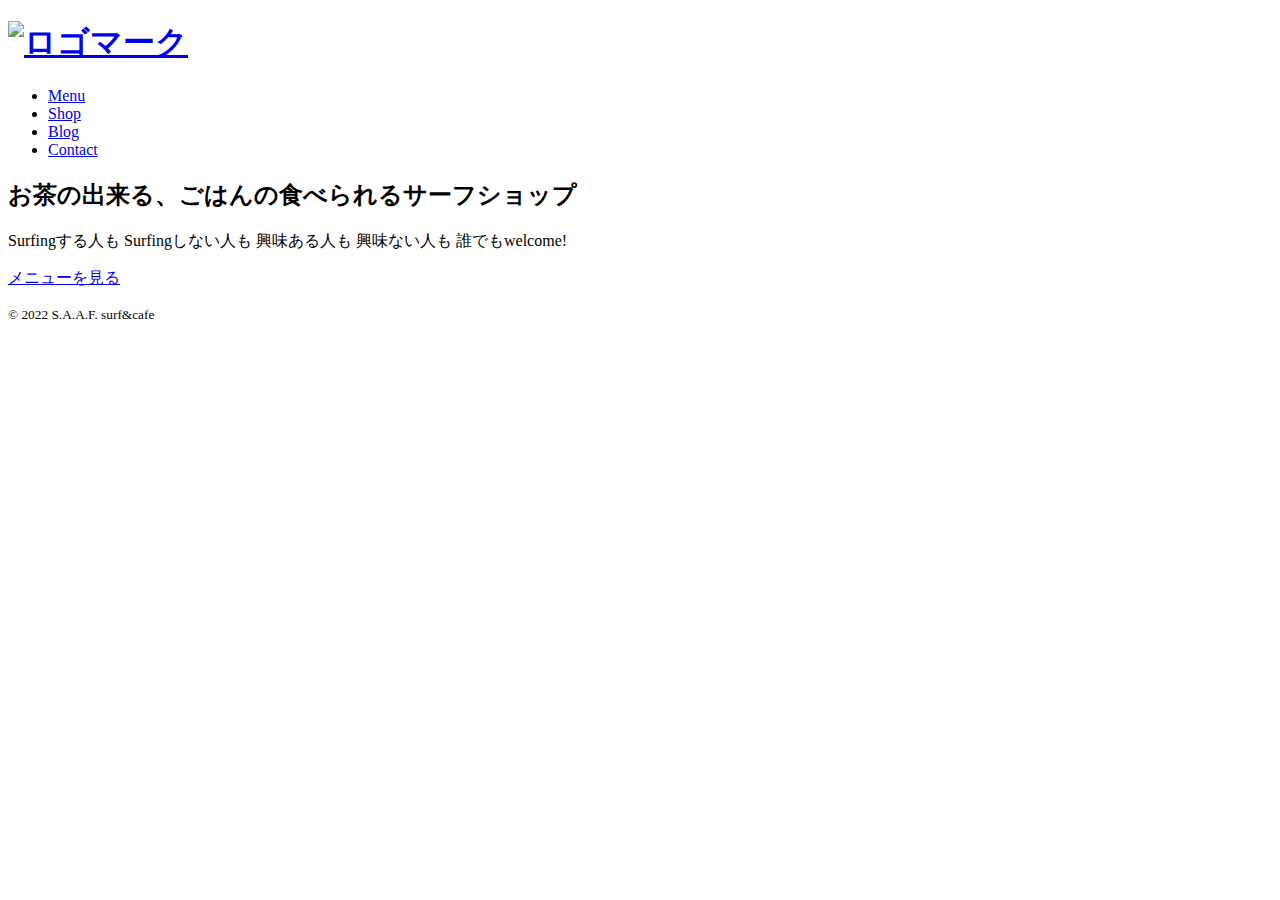
==== index.html @ b7b6c259 "Create index.html" ====
<!DOCTYPE html>
<html lang="ja">
  <head>
    <meta charset="utf-8">
    <title>SAAF surf&cafe</title>
    <meta name="description" content="名古屋のサーフィンする人もしない人もwelcomeなサーフショップ&CAFE">
    <meta name="viewport" content="width=device-width,initial-scale=1">

  <!-- CSS -->
    <link rel="stylesheet" href="https://unpkg.com/ress/dist/ress.min.css">
    <link rel="stylesheet" href="style.css">
  </head>

  <body>
    <div id="home" class="big-bg">
      <header class="page-header wrapper">
        <h1><a href="index.html"><img class="logo" src="../img/logo_3.png" alt="ロゴマーク"></a></h1>
        <nav>
          <ul class="main-nav">
            <li><a href="menu.html">Menu</a></li>
            <li><a href="shop.html">Shop</a></li>
            <li><a href="https://ameblo.jp/saaf/entrylist.html">Blog</a></li>
           <li><a href="contact.html">Contact</a></li>
          </ul>
        </nav>
      </header>

      <div class="home-content wrapper">
        <h2 class="page-title">お茶の出来る、ごはんの食べられるサーフショップ</h2>
        <p>Surfingする人も Surfingしない人も 興味ある人も 興味ない人も 誰でもwelcome!</p>
        <a class="button" href="menu.html">メニューを見る</a>
      </div>

    </div> <!-- #home -->

    <footer>
      <div class="wrapper">
        <p><small>&copy; 2022 S.A.A.F. surf&cafe</small></p>
      </div>
    </footer>
  </body>
</html>
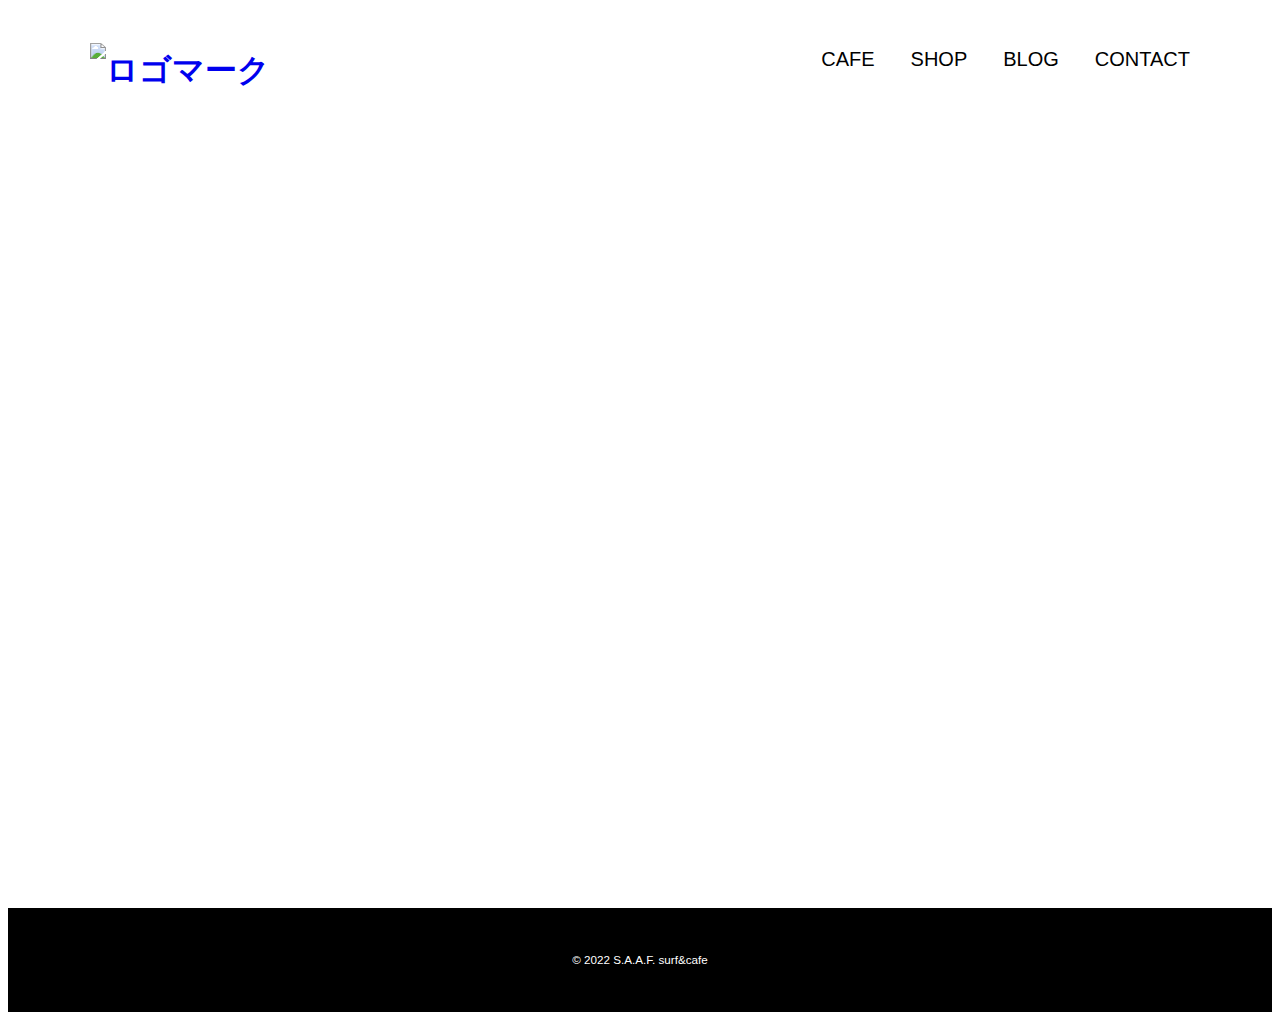
==== commit dce17795: "Update index.html" ====
--- a/index.html
+++ b/index.html
@@ -9,6 +9,8 @@
   <!-- CSS -->
     <link rel="stylesheet" href="https://unpkg.com/ress/dist/ress.min.css">
     <link rel="stylesheet" href="style.css">
+    <script src="https://kit.fontawesome.com/a8f29fcd60.js" crossorigin="anonymous"></script>
+    
   </head>
 
   <body>
@@ -17,7 +19,7 @@
         <h1><a href="index.html"><img class="logo" src="../img/logo_3.png" alt="ロゴマーク"></a></h1>
         <nav>
           <ul class="main-nav">
-            <li><a href="menu.html">Menu</a></li>
+            <li><a href="menu.html">CAFE</a></li>
             <li><a href="shop.html">Shop</a></li>
             <li><a href="https://ameblo.jp/saaf/entrylist.html">Blog</a></li>
            <li><a href="contact.html">Contact</a></li>
@@ -25,11 +27,15 @@
         </nav>
       </header>
 
+    <!--
       <div class="home-content wrapper">
         <h2 class="page-title">お茶の出来る、ごはんの食べられるサーフショップ</h2>
         <p>Surfingする人も Surfingしない人も 興味ある人も 興味ない人も 誰でもwelcome!</p>
         <a class="button" href="menu.html">メニューを見る</a>
+        <i class="fa-brands fa-instagram"></i>
+        <i class="fa-brands fa-facebook-square"></i>
       </div>
+    -->
 
     </div> <!-- #home -->
 
--- a/style.css
+++ b/style.css
@@ -0,0 +1,274 @@
+@charset "UTF-8";
+
+/* ----------共通部分---------- */
+html {
+  font-size: 100%;
+}
+
+body {
+  font-family: "Yu Gothic Medium", "游ゴシック Medium", YuGothic, "游ゴシック体", "ヒラギノ角ゴ Pro W3", sans-serif;
+  line-height: 1.7;
+  color: #000;
+}
+
+a {
+  text-decoration: none;
+}
+
+a:hover {
+  opacity: 0.5;
+  transition: all 0.5s;
+}
+
+img {
+  max-width: 100%;
+}
+
+
+/* ---------header---------- */
+.wrapper {
+  max-width: 1100px;
+  margin: 0 auto;
+  padding: 0 4%;
+}
+
+.page-header {
+  display: flex;
+  justify-content: space-between;
+}
+
+.logo {
+  width: 310px;
+  margin-top: 14px;
+}
+
+.main-nav {
+  display: flex;
+  font-size: 1.25rem;
+  text-transform: uppercase;
+  margin-top: 34px;
+  list-style: none;
+}
+
+.main-nav li {
+  margin-left: 36px;
+}
+
+.main-nav a {
+  color: #000;
+}
+
+
+/* ----------HOME---------- */
+.home-content {
+  text-align: center;
+  margin-top: 10%;
+}
+
+.home-content p {
+  font-size: 1.125rem;
+  margin: 10px 0 42px 0;
+}
+
+
+/* ----------見出し---------- */
+.page-title {
+  font-size: 5rem;
+  font-weight: normal;
+}
+
+
+/* ----------ボタン---------- */
+.button {
+  font-size: 1.375rem;
+  background: #0bd;
+  color: #fff;
+  border-radius: 5px;
+  padding: 18px 32px;
+}
+
+.button:hover {
+  background-color: #0090aa;
+}
+
+/* ---------大きな背景画像--------- */
+.big-bg {
+  background-size: cover;
+  background-position: center top;
+}
+
+#home {
+  background-image: url(saaf_fv_2.jpg);
+  min-height: 100vh;
+}
+
+/* ---------フッター--------- */
+footer {
+  background: #000;
+  text-align: center;
+  padding: 26px 0;
+}
+
+footer p {
+  color: #fff;
+  font-size: 0.875rem;
+}
+
+
+/* ---------MENU--------- */
+#menu {
+  background-image: url(menu_fv.jpg);
+  min-height: 100vh;
+}
+
+.menu-content {
+  text-align: center;
+  margin-top: 10%;
+}
+
+.menu-content p {
+  font-size: 1.125rem;
+  margin: 10px 0 42px 0;
+}
+
+.weekly-menu p {
+  margin-bottom: 10px;
+}
+
+
+.menu-content h3 {
+  font-size: 2.5rem;
+  font-weight: normal;
+}
+
+.meal-grid {
+  display: grid;
+  gap: 26px;
+  grid-template-columns: repeat(auto-fit, minmax(240px, 1fr));
+  margin-top: 6%;
+  margin-bottom: 50px;
+}
+
+.light-meal {
+  margin-top: 10%;
+}
+
+
+/* ---------SHOP--------- */
+#shop {
+  background-image: url(shop_fv_2.jpg);
+  min-height: 100vh;
+}
+
+.shop-content {
+  text-align: center;
+  margin-top: 10%;
+}
+
+.shop-content p {
+  font-size: 1.125rem;
+  margin: 10px 0 42px 0;
+}
+
+.grid {
+  display: grid;
+  gap: 26px;
+  grid-template-columns: repeat(auto-fit, minmax(240px, 1fr));
+  margin-top: 6%;
+  margin-bottom: 50px;
+}
+
+#shop-contact {
+  background-image: url(shop_contact.jpg);
+  min-height: 100vh;
+}
+
+/*---------- shop-contact ----------*/
+
+form {
+  padding: 10% 0;
+}
+
+form div {
+  margin-bottom: 14px;
+}
+
+label {
+  font-size: 1.125rem;
+  margin-bottom: 10px;
+  display: block;
+}
+
+input[type="text"], input[type="email"], textarea {
+  background-color: rgba(255, 255, 255, .5);
+  border: 1px #fff solid;
+  border-radius: 5px;
+  padding: 10px;
+  font-size: 1rem;
+}
+
+input[type="text"], input[type="email"] {
+  width: 100%;
+  max-width: 240px;
+}
+
+textarea {
+  width: 100%;
+  max-width: 480px;
+  height: 6rem;
+}
+
+input[type="submit"] {
+  border: none;
+  cursor: pointer;
+  line-height: 1;
+}
+
+
+/* ---------- モバイル版---------- */
+@media (max-width: 600px) {
+  .page-header {
+    flex-direction: column;
+  }
+  
+  .page-title {
+    font-size: 2.5rem;
+  }
+  
+  .main-nav {
+    font-size: 1.0rem;
+    margin-top: 10px;
+  }
+  
+  .main-nav li {
+    margin: 0 20px;
+  }
+
+
+  /* ----------HOME---------- */
+  .home-content {
+    margin-top: 20%;
+  }
+
+
+  /* ----------MENU---------- */
+  .menu-content {
+    margin-top: 20%;
+  }
+
+  .menu-content p {
+    margin: 10px 0 12px 0;
+  }
+
+
+  .light-meal {
+    margin-top: 25%;
+  }
+
+  /* ----------SHOP---------- */
+  .shop-content {
+    margin-top: 20%;
+  }
+
+
+}
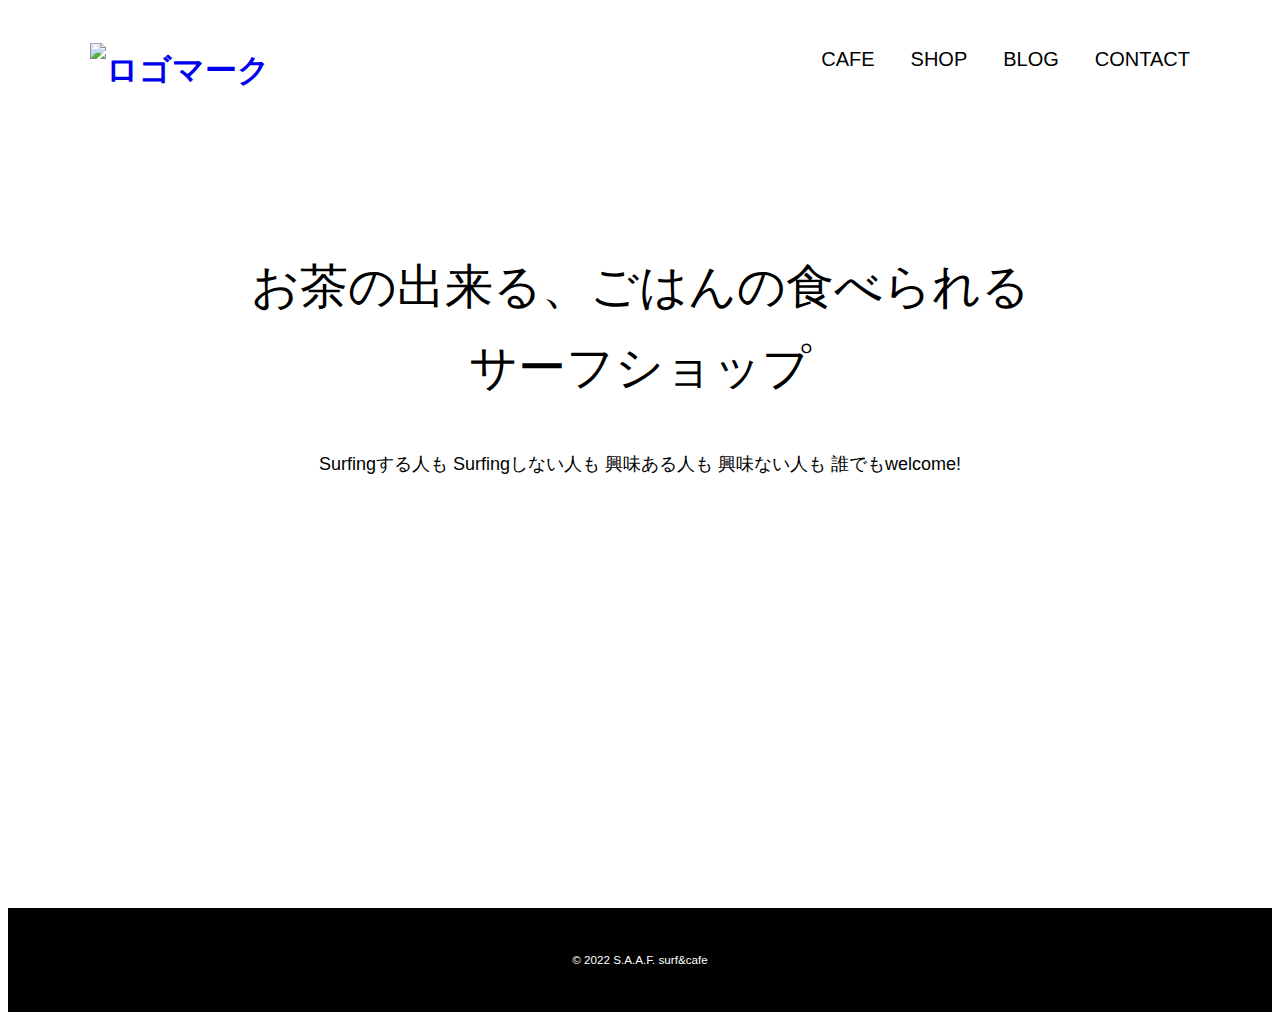
==== commit 800b2983: "Update index.html" ====
--- a/index.html
+++ b/index.html
@@ -16,7 +16,7 @@
   <body>
     <div id="home" class="big-bg">
       <header class="page-header wrapper">
-        <h1><a href="index.html"><img class="logo" src="../img/logo_3.png" alt="ロゴマーク"></a></h1>
+        <h1><a href="index.html"><img class="logo" src="logo_3.png" alt="ロゴマーク"></a></h1>
         <nav>
           <ul class="main-nav">
             <li><a href="menu.html">CAFE</a></li>
@@ -27,15 +27,13 @@
         </nav>
       </header>
 
-    <!--
       <div class="home-content wrapper">
-        <h2 class="page-title">お茶の出来る、ごはんの食べられるサーフショップ</h2>
+        <h2 class="page-title">お茶の出来る、ごはんの食べられる<br>サーフショップ</h2>
         <p>Surfingする人も Surfingしない人も 興味ある人も 興味ない人も 誰でもwelcome!</p>
-        <a class="button" href="menu.html">メニューを見る</a>
-        <i class="fa-brands fa-instagram"></i>
-        <i class="fa-brands fa-facebook-square"></i>
+        <!-- <a class="button" href="menu.html">メニューを見る</a> -->
+        <a class="icon icon-1" href="https://www.instagram.com/saafsurfcafe/?utm_source=ig_embed&ig_rid=72d1df93-21be-4575-aa04-0b6a94711ad9"><i class="fa-brands fa-instagram fa-fw"></i></a>
+        <a class="icon icon-2" href="https://www.facebook.com/saafsurf/"><i class="fa-brands fa-facebook-square fa-fw"></i></a>
       </div>
-    -->
 
     </div> <!-- #home -->
 
--- a/style.css
+++ b/style.css
@@ -73,9 +73,23 @@
 
 /* ----------見出し---------- */
 .page-title {
-  font-size: 5rem;
+  font-size: 3rem;
   font-weight: normal;
 }
+
+/* ----------Font Awesome---------- */
+.icon {
+  font-size: 3rem;
+}
+
+.icon-1 {
+  color: rgb(224, 11, 210)
+}
+
+.icon-2 {
+  color: rgb(26,110,216);
+}
+
 
 
 /* ----------ボタン---------- */
@@ -98,7 +112,7 @@
 }
 
 #home {
-  background-image: url(saaf_fv_2.jpg);
+  background-image: url(saaf_fv_4.jpg);
   min-height: 100vh;
 }
 
@@ -224,6 +238,65 @@
   line-height: 1;
 }
 
+/* ---------contact--------- */
+#contact {
+  background-image: url(contact.jpg);
+  min-height: 100vh;
+}
+
+.contact-content {
+  text-align: center;
+  margin-top: 10%;
+}
+
+
+/* ---------店舗情報・地図--------- */
+#location {
+  padding: 4% 0;
+}
+
+#location .wrapper {
+  display: flex;
+  justify-content: space-between;
+}
+
+.location-info {
+  width: 22%;
+}
+
+.location-info p {
+  padding: 12px 10px;
+}
+
+.location-map {
+  width: 74%;
+}
+
+iframe {
+  width: 100%;
+}
+
+/* --------- Instagram --------- */
+#instagram {
+  padding: 4% 0;
+}
+
+#instagram .wrapper {
+  display: flex;
+  justify-content: space-between;
+}
+
+.instagram-info {
+  width: 96%;
+}
+
+
+blockquote {
+  width: 100%;
+}
+
+
+
 
 /* ---------- モバイル版---------- */
 @media (max-width: 600px) {
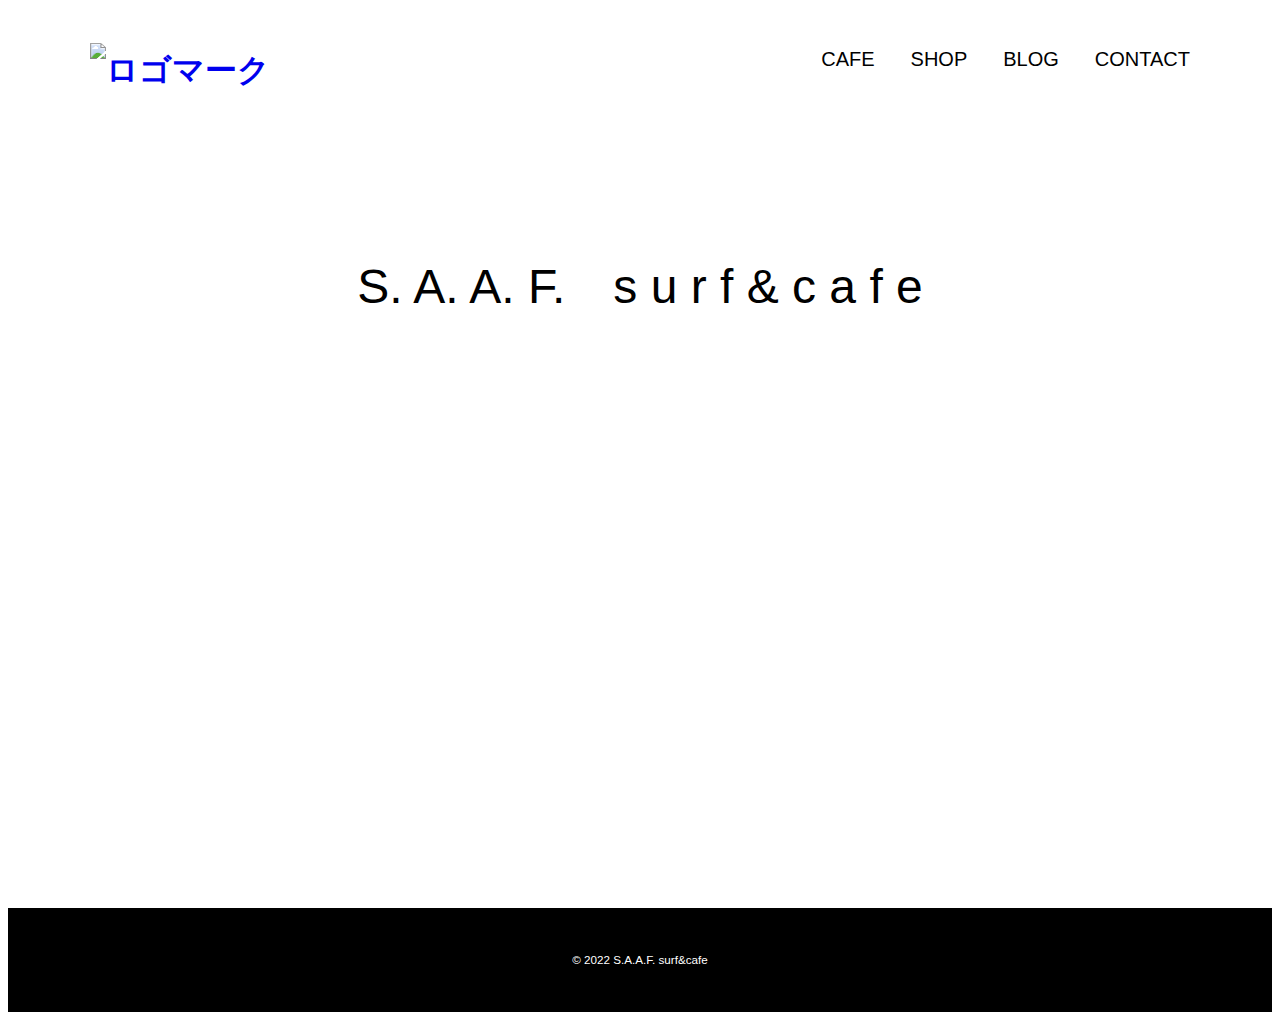
==== commit d3504c09: "Update index.html" ====
--- a/index.html
+++ b/index.html
@@ -16,7 +16,7 @@
   <body>
     <div id="home" class="big-bg">
       <header class="page-header wrapper">
-        <h1><a href="index.html"><img class="logo" src="logo_3.png" alt="ロゴマーク"></a></h1>
+        <h1><a href="index.html"><img class="logo" src="logo_4.png" alt="ロゴマーク"></a></h1>
         <nav>
           <ul class="main-nav">
             <li><a href="menu.html">CAFE</a></li>
@@ -27,13 +27,15 @@
         </nav>
       </header>
 
+
       <div class="home-content wrapper">
-        <h2 class="page-title">お茶の出来る、ごはんの食べられる<br>サーフショップ</h2>
-        <p>Surfingする人も Surfingしない人も 興味ある人も 興味ない人も 誰でもwelcome!</p>
+        <h2 class="page-title">S. A. A. F.　s u r f & c a f e</h2>
+  <!-- <p>Surfingする人も Surfingしない人も 興味ある人も 興味ない人も 誰でもwelcome!</p> -->
         <!-- <a class="button" href="menu.html">メニューを見る</a> -->
         <a class="icon icon-1" href="https://www.instagram.com/saafsurfcafe/?utm_source=ig_embed&ig_rid=72d1df93-21be-4575-aa04-0b6a94711ad9"><i class="fa-brands fa-instagram fa-fw"></i></a>
         <a class="icon icon-2" href="https://www.facebook.com/saafsurf/"><i class="fa-brands fa-facebook-square fa-fw"></i></a>
       </div>
+
 
     </div> <!-- #home -->
 
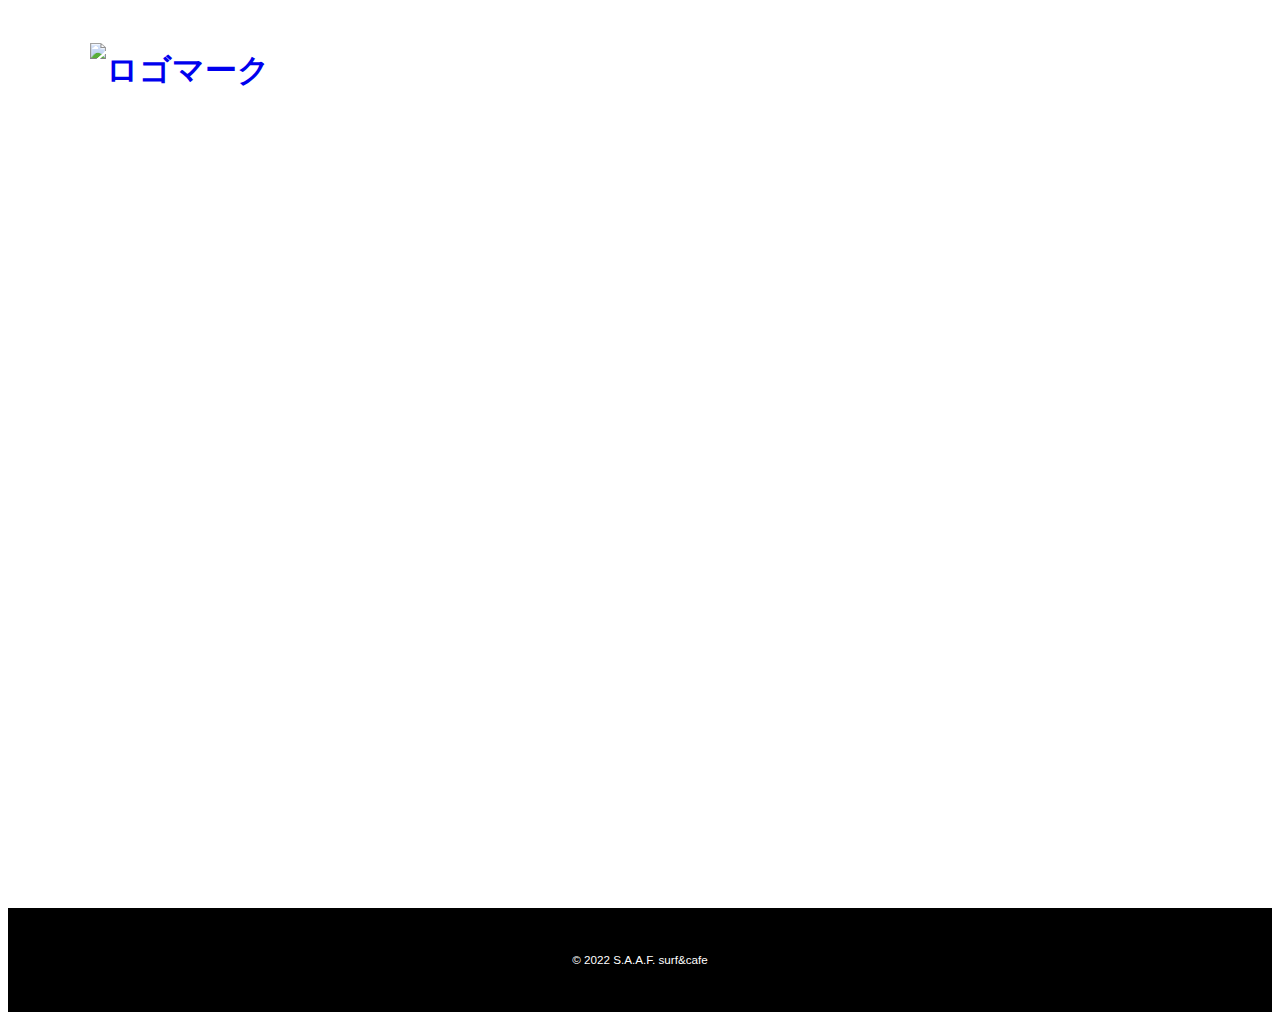
==== commit 5e29fa2d: "Update index.html" ====
--- a/index.html
+++ b/index.html
@@ -27,7 +27,6 @@
         </nav>
       </header>
 
-
       <div class="home-content wrapper">
         <h2 class="page-title">S. A. A. F.　s u r f & c a f e</h2>
   <!-- <p>Surfingする人も Surfingしない人も 興味ある人も 興味ない人も 誰でもwelcome!</p> -->
@@ -35,7 +34,6 @@
         <a class="icon icon-1" href="https://www.instagram.com/saafsurfcafe/?utm_source=ig_embed&ig_rid=72d1df93-21be-4575-aa04-0b6a94711ad9"><i class="fa-brands fa-instagram fa-fw"></i></a>
         <a class="icon icon-2" href="https://www.facebook.com/saafsurf/"><i class="fa-brands fa-facebook-square fa-fw"></i></a>
       </div>
-
 
     </div> <!-- #home -->
 
--- a/style.css
+++ b/style.css
@@ -55,7 +55,7 @@
 }
 
 .main-nav a {
-  color: #000;
+  color: #fff
 }
 
 
@@ -73,8 +73,9 @@
 
 /* ----------見出し---------- */
 .page-title {
-  font-size: 3rem;
+  font-size: 5rem;
   font-weight: normal;
+  color: #fff;
 }
 
 /* ----------Font Awesome---------- */
@@ -87,7 +88,7 @@
 }
 
 .icon-2 {
-  color: rgb(26,110,216);
+  color: rgb(15, 97, 196);
 }
 
 
@@ -135,6 +136,17 @@
   min-height: 100vh;
 }
 
+.menu-wrapper {
+  text-align: center;
+  margin-top: 10%;
+}
+
+.menu-wrapper p {
+  font-size: 1.125rem;
+  margin: 10px 0 42px 0;
+  color: #fff;
+}
+
 .menu-content {
   text-align: center;
   margin-top: 10%;
@@ -182,6 +194,7 @@
 .shop-content p {
   font-size: 1.125rem;
   margin: 10px 0 42px 0;
+  color: #fff;
 }
 
 .grid {
@@ -240,7 +253,7 @@
 
 /* ---------contact--------- */
 #contact {
-  background-image: url(contact.jpg);
+  background-image: url(../img/contact.jpg);
   min-height: 100vh;
 }
 
@@ -261,7 +274,7 @@
 }
 
 .location-info {
-  width: 22%;
+  width: 30%;
 }
 
 .location-info p {
@@ -269,8 +282,9 @@
 }
 
 .location-map {
-  width: 74%;
-}
+  width: 66%;
+}
+
 
 iframe {
   width: 100%;
@@ -294,7 +308,6 @@
 blockquote {
   width: 100%;
 }
-
 
 
 
@@ -334,9 +347,11 @@
   }
 
 
-  .light-meal {
+  .light-meal, .sweets, .takeout, .drink {
     margin-top: 25%;
   }
+
+
 
   /* ----------SHOP---------- */
   .shop-content {
@@ -345,3 +360,45 @@
 
 
 }
+
+
+@media (max-width: 400px) {
+  .page-title {
+    font-size: 1.5rem;
+  }
+  
+  .main-nav {
+    font-size: .8rem;
+    margin-top: 10px;
+  }
+  
+  .main-nav li {
+    margin: 0 10px;
+  }
+
+
+  /* ----------HOME---------- */
+  .home-content {
+    margin-top: 40%;
+  }
+
+
+  /* ----------MENU---------- */
+  .menu-content {
+    margin-top: 20%;
+  }
+
+  .menu-content p {
+    margin: 6px 0 12px 0;
+  }
+
+  .light-meal, .sweets, .takeout, .drink {
+    margin-top: 30%;
+  }
+  /* ----------SHOP---------- */
+  .shop-content {
+    margin-top: 20%;
+  }
+
+
+}
